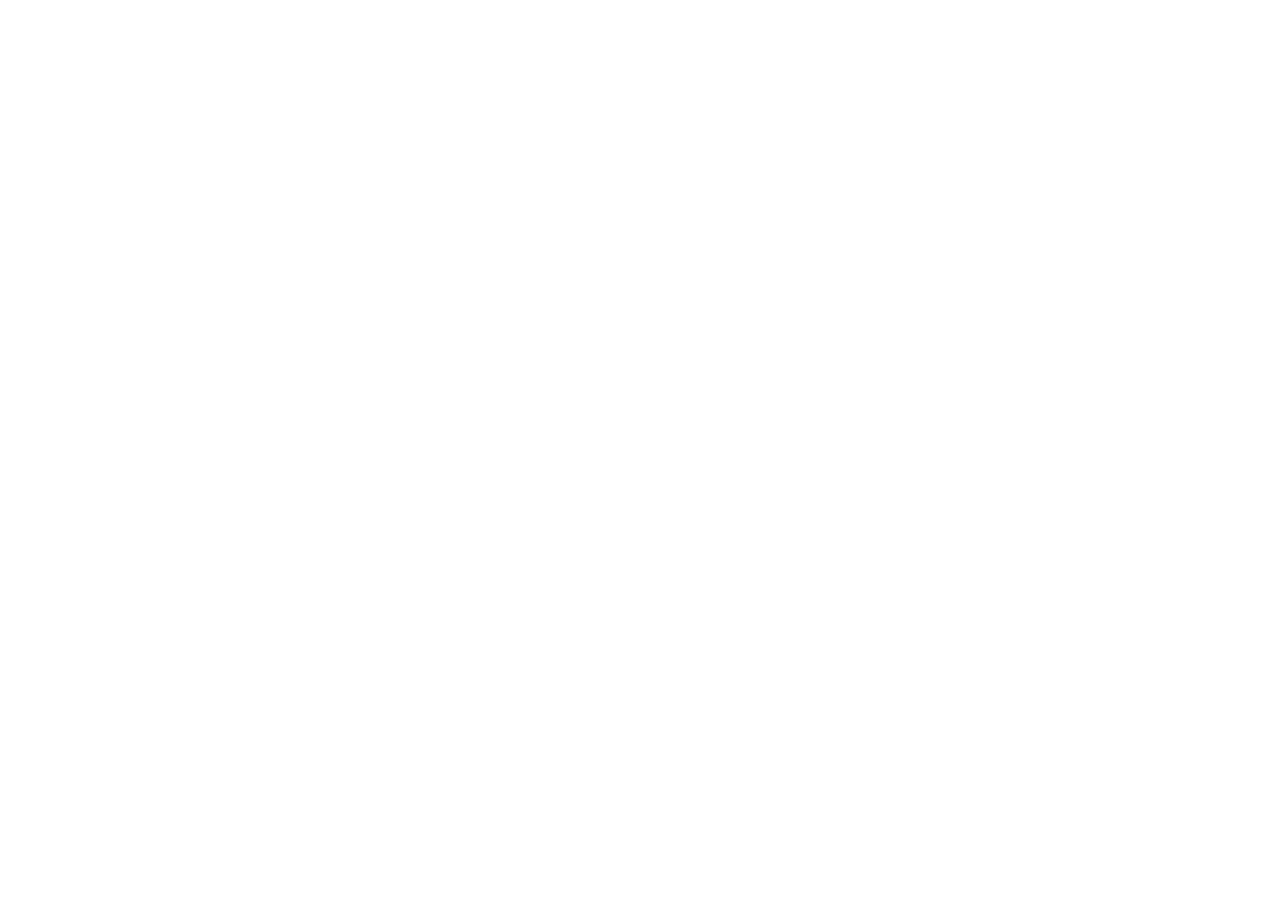
==== index.html @ 2d6f7056 "boilerplate commit" ====
<!DOCTYPE html>
<html lang="en" dir="ltr">
  <head>
    <link rel="stylesheet" type="text/css" href="css/styles.css" />
    <link rel="favicon" href="favicon.ico">
    <meta charset="utf-8">
    <title></title>
  </head>
  <body>

  </body>
</html>
---- css/styles.css ----
b{
  background-color: white;
}
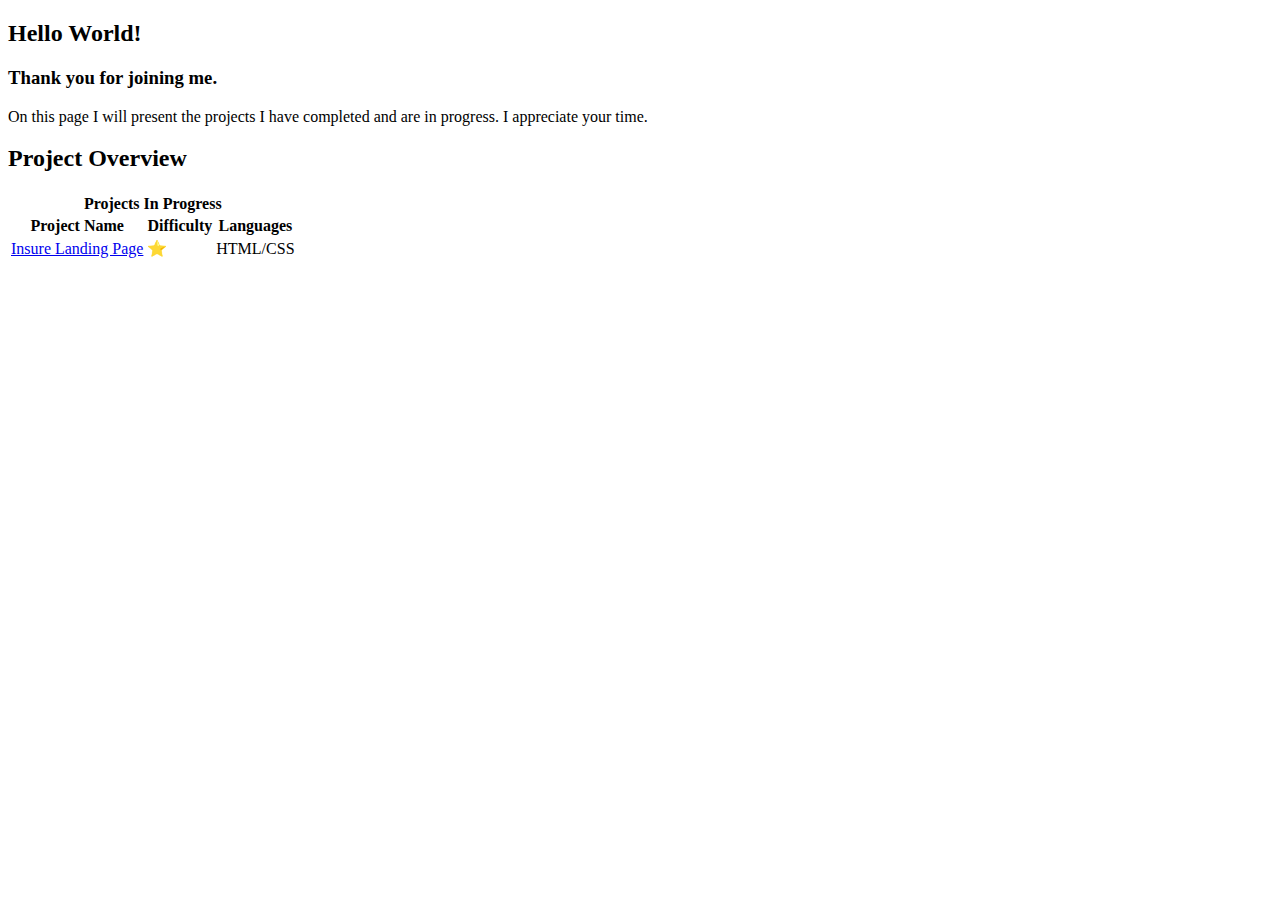
==== commit 623033c2: "add" ====
--- a/index.html
+++ b/index.html
@@ -1,12 +1,50 @@
-<!DOCTYPE html>
-<html lang="en" dir="ltr">
-  <head>
-    <link rel="stylesheet" type="text/css" href="css/styles.css" />
-    <link rel="favicon" href="favicon.ico">
-    <meta charset="utf-8">
-    <title></title>
-  </head>
-  <body>
-
-  </body>
-</html>
+<!DOCTYPE html>
+<html lang="en" dir="ltr">
+  <head>
+    <meta charset="utf-8">
+    <title>Frontend Mentory Projects</title>
+  </head>
+  <body>
+    <div class="top-container">
+      <div class="header">
+
+      </div>
+    </div>
+
+    <div class="middle-container">
+      <div class="intro">
+        <h2 class="">Hello World!</h2>
+        <h3 class="">Thank you for joining me.</h3>
+        <p class="">On this page I will present the projects I have completed and are in progress. I appreciate your time.</p>
+      </div>
+      <div class="overview">
+        <h2>Project Overview</h2>
+        <table>
+
+        </table>
+      </div>
+      <div class="">
+        <table>
+          <thead>
+            <tr>
+              <th colspan="3">Projects In Progress</th>
+            </tr>
+            <tr>
+              <th>Project Name</th>
+              <th>Difficulty</th>
+              <th>Languages</th>
+            </tr>
+          </thead>
+          <tbody>
+            <tr>
+              <td><a href="file:///C:/Users/josep/github/frontendmentor/insure-landing-page-master/index.html">Insure Landing Page</a></td>
+              <td>⭐</td>
+              <td>HTML/CSS</td>
+            </tr>
+          </tbody>
+        </table>
+
+      </div>
+    </div>
+  </body>
+</html>
